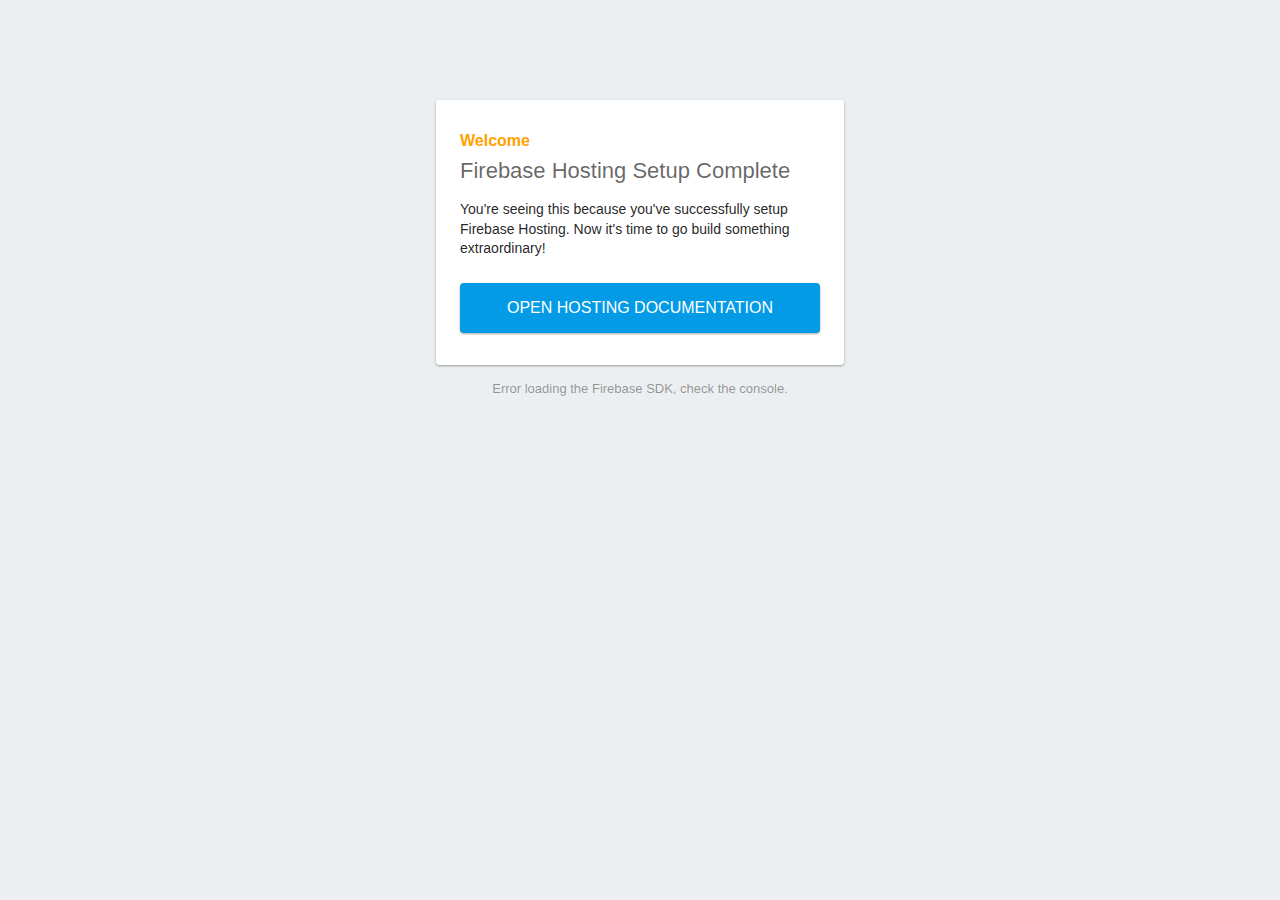
==== public/index.html @ c2932a98 "mycommit" ====
<!DOCTYPE html>
<html>
  <head>
    <meta charset="utf-8">
    <meta name="viewport" content="width=device-width, initial-scale=1">
    <title>Welcome to Firebase Hosting</title>

    <!-- update the version number as needed -->
    <script defer src="/__/firebase/7.24.0/firebase-app.js"></script>
    <!-- include only the Firebase features as you need -->
    <script defer src="/__/firebase/7.24.0/firebase-auth.js"></script>
    <script defer src="/__/firebase/7.24.0/firebase-database.js"></script>
    <script defer src="/__/firebase/7.24.0/firebase-messaging.js"></script>
    <script defer src="/__/firebase/7.24.0/firebase-storage.js"></script>
    <script defer src="/__/firebase/7.24.0/firebase-analytics.js"></script>
    <script defer src="/__/firebase/7.24.0/firebase-remote-config.js"></script>
    <script defer src="/__/firebase/7.24.0/firebase-performance.js"></script>
    <!-- initialize the SDK after all desired features are loaded -->
    <script defer src="/__/firebase/init.js"></script>

    <style media="screen">
      body { background: #ECEFF1; color: rgba(0,0,0,0.87); font-family: Roboto, Helvetica, Arial, sans-serif; margin: 0; padding: 0; }
      #message { background: white; max-width: 360px; margin: 100px auto 16px; padding: 32px 24px; border-radius: 3px; }
      #message h2 { color: #ffa100; font-weight: bold; font-size: 16px; margin: 0 0 8px; }
      #message h1 { font-size: 22px; font-weight: 300; color: rgba(0,0,0,0.6); margin: 0 0 16px;}
      #message p { line-height: 140%; margin: 16px 0 24px; font-size: 14px; }
      #message a { display: block; text-align: center; background: #039be5; text-transform: uppercase; text-decoration: none; color: white; padding: 16px; border-radius: 4px; }
      #message, #message a { box-shadow: 0 1px 3px rgba(0,0,0,0.12), 0 1px 2px rgba(0,0,0,0.24); }
      #load { color: rgba(0,0,0,0.4); text-align: center; font-size: 13px; }
      @media (max-width: 600px) {
        body, #message { margin-top: 0; background: white; box-shadow: none; }
        body { border-top: 16px solid #ffa100; }
      }
    </style>
  </head>
  <body>
    <div id="message">
      <h2>Welcome</h2>
      <h1>Firebase Hosting Setup Complete</h1>
      <p>You're seeing this because you've successfully setup Firebase Hosting. Now it's time to go build something extraordinary!</p>
      <a target="_blank" href="https://firebase.google.com/docs/hosting/">Open Hosting Documentation</a>
    </div>
    <p id="load">Firebase SDK Loading&hellip;</p>

    <script>
      document.addEventListener('DOMContentLoaded', function() {
        const loadEl = document.querySelector('#load');
        // // 🔥🔥🔥🔥🔥🔥🔥🔥🔥🔥🔥🔥🔥🔥🔥🔥🔥🔥🔥🔥🔥🔥🔥🔥🔥🔥🔥🔥🔥🔥🔥
        // // The Firebase SDK is initialized and available here!
        //
        // firebase.auth().onAuthStateChanged(user => { });
        // firebase.database().ref('/path/to/ref').on('value', snapshot => { });
        // firebase.messaging().requestPermission().then(() => { });
        // firebase.storage().ref('/path/to/ref').getDownloadURL().then(() => { });
        // firebase.analytics(); // call to activate
        // firebase.analytics().logEvent('tutorial_completed');
        // firebase.performance(); // call to activate
        //
        // // 🔥🔥🔥🔥🔥🔥🔥🔥🔥🔥🔥🔥🔥🔥🔥🔥🔥🔥🔥🔥🔥🔥🔥🔥🔥🔥🔥🔥🔥🔥🔥

        try {
          let app = firebase.app();
          let features = [
            'auth', 
            'database', 
            'messaging', 
            'storage', 
            'analytics', 
            'remoteConfig',
            'performance',
          ].filter(feature => typeof app[feature] === 'function');
          loadEl.textContent = `Firebase SDK loaded with ${features.join(', ')}`;
        } catch (e) {
          console.error(e);
          loadEl.textContent = 'Error loading the Firebase SDK, check the console.';
        }
      });
    </script>
  </body>
</html>
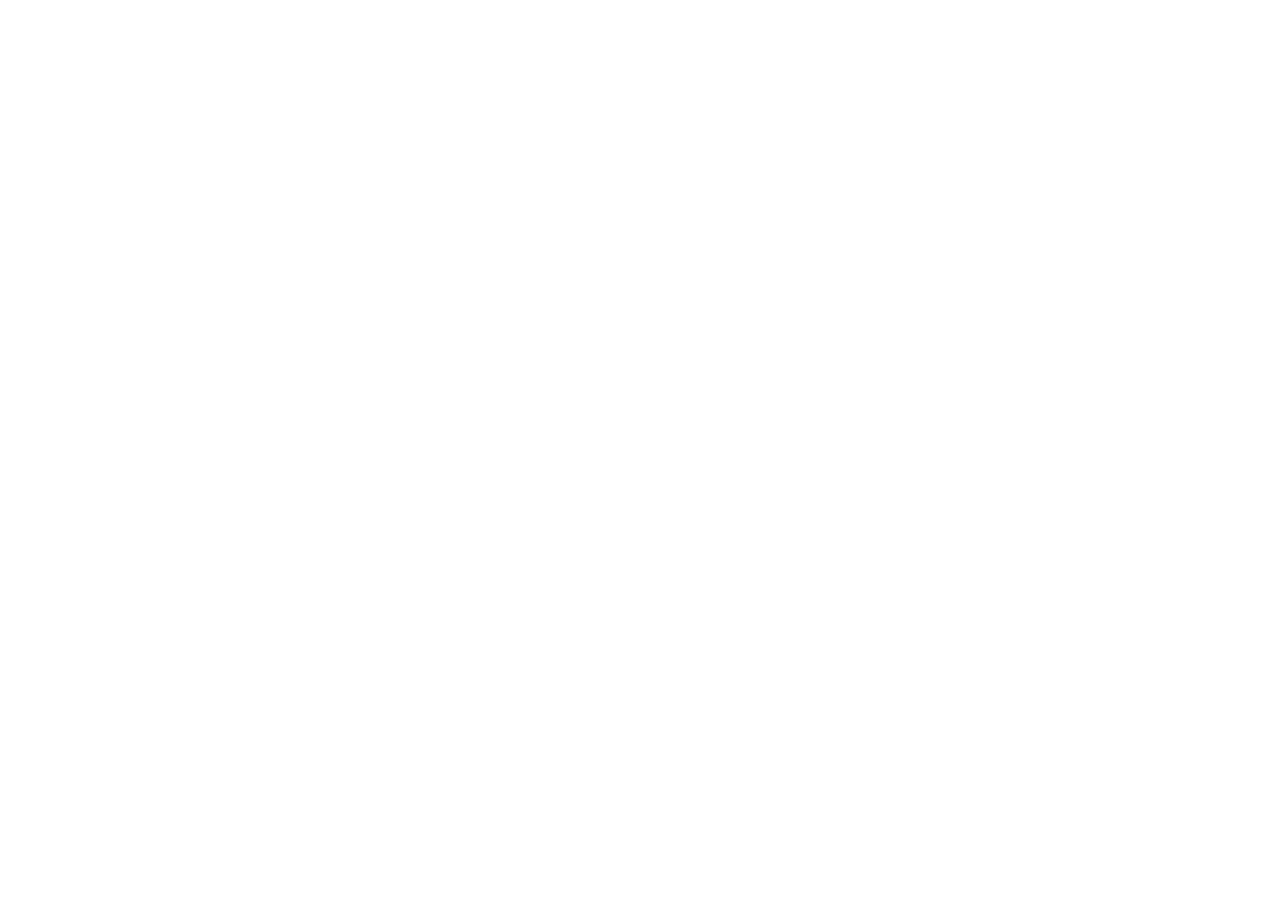
==== commit 7cc01b77: "feat Moved to public" ====
--- a/public/index.html
+++ b/public/index.html
@@ -1,80 +1,32 @@
 <!DOCTYPE html>
+<!--[if lt IE 7]>      <html class="no-js lt-ie9 lt-ie8 lt-ie7"> <![endif]-->
+<!--[if IE 7]>         <html class="no-js lt-ie9 lt-ie8"> <![endif]-->
+<!--[if IE 8]>         <html class="no-js lt-ie9"> <![endif]-->
+<!--[if gt IE 8]>      <html class="no-js"> <!--<![endif]-->
 <html>
   <head>
-    <meta charset="utf-8">
-    <meta name="viewport" content="width=device-width, initial-scale=1">
-    <title>Welcome to Firebase Hosting</title>
-
-    <!-- update the version number as needed -->
-    <script defer src="/__/firebase/7.24.0/firebase-app.js"></script>
-    <!-- include only the Firebase features as you need -->
-    <script defer src="/__/firebase/7.24.0/firebase-auth.js"></script>
-    <script defer src="/__/firebase/7.24.0/firebase-database.js"></script>
-    <script defer src="/__/firebase/7.24.0/firebase-messaging.js"></script>
-    <script defer src="/__/firebase/7.24.0/firebase-storage.js"></script>
-    <script defer src="/__/firebase/7.24.0/firebase-analytics.js"></script>
-    <script defer src="/__/firebase/7.24.0/firebase-remote-config.js"></script>
-    <script defer src="/__/firebase/7.24.0/firebase-performance.js"></script>
-    <!-- initialize the SDK after all desired features are loaded -->
-    <script defer src="/__/firebase/init.js"></script>
-
-    <style media="screen">
-      body { background: #ECEFF1; color: rgba(0,0,0,0.87); font-family: Roboto, Helvetica, Arial, sans-serif; margin: 0; padding: 0; }
-      #message { background: white; max-width: 360px; margin: 100px auto 16px; padding: 32px 24px; border-radius: 3px; }
-      #message h2 { color: #ffa100; font-weight: bold; font-size: 16px; margin: 0 0 8px; }
-      #message h1 { font-size: 22px; font-weight: 300; color: rgba(0,0,0,0.6); margin: 0 0 16px;}
-      #message p { line-height: 140%; margin: 16px 0 24px; font-size: 14px; }
-      #message a { display: block; text-align: center; background: #039be5; text-transform: uppercase; text-decoration: none; color: white; padding: 16px; border-radius: 4px; }
-      #message, #message a { box-shadow: 0 1px 3px rgba(0,0,0,0.12), 0 1px 2px rgba(0,0,0,0.24); }
-      #load { color: rgba(0,0,0,0.4); text-align: center; font-size: 13px; }
-      @media (max-width: 600px) {
-        body, #message { margin-top: 0; background: white; box-shadow: none; }
-        body { border-top: 16px solid #ffa100; }
-      }
-    </style>
+    <meta charset="utf-8" />
+    <meta http-equiv="X-UA-Compatible" content="IE=edge" />
+    <title>Leaflet</title>
+    <meta name="description" content="" />
+    <meta name="viewport" content="width=device-width, initial-scale=1" />
+    <link rel="stylesheet" href="./../css/index.css" />
+    <link rel="stylesheet" href="./../css/bulma.min.css" />
+    <link
+      rel="stylesheet"
+      href="https://unpkg.com/leaflet@1.7.1/dist/leaflet.css"
+      integrity="sha512-xodZBNTC5n17Xt2atTPuE1HxjVMSvLVW9ocqUKLsCC5CXdbqCmblAshOMAS6/keqq/sMZMZ19scR4PsZChSR7A=="
+      crossorigin=""
+    />
   </head>
   <body>
-    <div id="message">
-      <h2>Welcome</h2>
-      <h1>Firebase Hosting Setup Complete</h1>
-      <p>You're seeing this because you've successfully setup Firebase Hosting. Now it's time to go build something extraordinary!</p>
-      <a target="_blank" href="https://firebase.google.com/docs/hosting/">Open Hosting Documentation</a>
-    </div>
-    <p id="load">Firebase SDK Loading&hellip;</p>
+    <div id="mapid"></div>
 
-    <script>
-      document.addEventListener('DOMContentLoaded', function() {
-        const loadEl = document.querySelector('#load');
-        // // 🔥🔥🔥🔥🔥🔥🔥🔥🔥🔥🔥🔥🔥🔥🔥🔥🔥🔥🔥🔥🔥🔥🔥🔥🔥🔥🔥🔥🔥🔥🔥
-        // // The Firebase SDK is initialized and available here!
-        //
-        // firebase.auth().onAuthStateChanged(user => { });
-        // firebase.database().ref('/path/to/ref').on('value', snapshot => { });
-        // firebase.messaging().requestPermission().then(() => { });
-        // firebase.storage().ref('/path/to/ref').getDownloadURL().then(() => { });
-        // firebase.analytics(); // call to activate
-        // firebase.analytics().logEvent('tutorial_completed');
-        // firebase.performance(); // call to activate
-        //
-        // // 🔥🔥🔥🔥🔥🔥🔥🔥🔥🔥🔥🔥🔥🔥🔥🔥🔥🔥🔥🔥🔥🔥🔥🔥🔥🔥🔥🔥🔥🔥🔥
-
-        try {
-          let app = firebase.app();
-          let features = [
-            'auth', 
-            'database', 
-            'messaging', 
-            'storage', 
-            'analytics', 
-            'remoteConfig',
-            'performance',
-          ].filter(feature => typeof app[feature] === 'function');
-          loadEl.textContent = `Firebase SDK loaded with ${features.join(', ')}`;
-        } catch (e) {
-          console.error(e);
-          loadEl.textContent = 'Error loading the Firebase SDK, check the console.';
-        }
-      });
-    </script>
+    <script
+      src="https://unpkg.com/leaflet@1.7.1/dist/leaflet.js"
+      integrity="sha512-XQoYMqMTK8LvdxXYG3nZ448hOEQiglfqkJs1NOQV44cWnUrBc8PkAOcXy20w0vlaXaVUearIOBhiXZ5V3ynxwA=="
+      crossorigin=""
+    ></script>
+    <script src="./../js/index.js"></script>
   </body>
 </html>
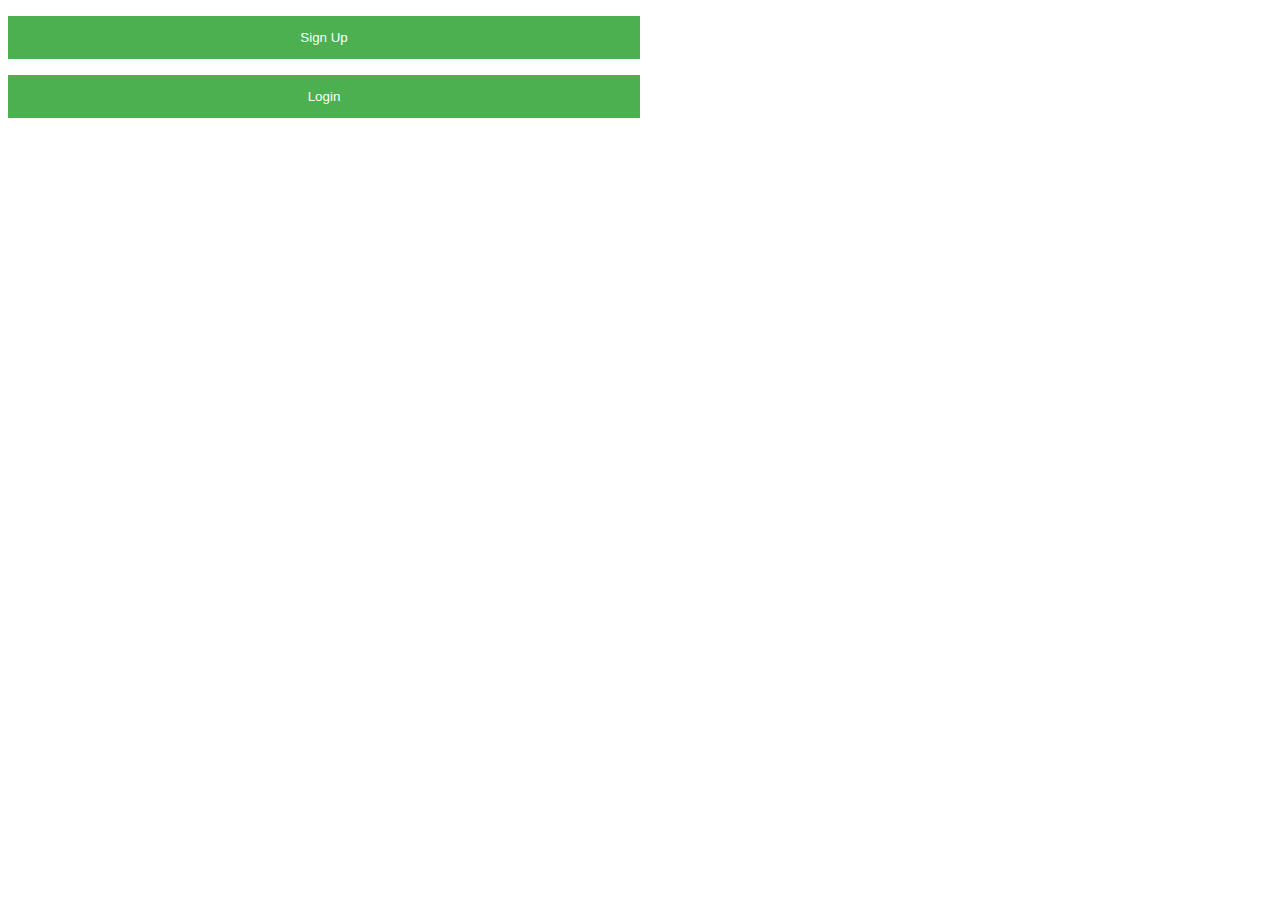
==== commit d805de93: "change Index" ====
--- a/public/index.html
+++ b/public/index.html
@@ -1,32 +1,147 @@
 <!DOCTYPE html>
-<!--[if lt IE 7]>      <html class="no-js lt-ie9 lt-ie8 lt-ie7"> <![endif]-->
-<!--[if IE 7]>         <html class="no-js lt-ie9 lt-ie8"> <![endif]-->
-<!--[if IE 8]>         <html class="no-js lt-ie9"> <![endif]-->
-<!--[if gt IE 8]>      <html class="no-js"> <!--<![endif]-->
 <html>
   <head>
-    <meta charset="utf-8" />
-    <meta http-equiv="X-UA-Compatible" content="IE=edge" />
-    <title>Leaflet</title>
-    <meta name="description" content="" />
-    <meta name="viewport" content="width=device-width, initial-scale=1" />
-    <link rel="stylesheet" href="./../css/index.css" />
-    <link rel="stylesheet" href="./../css/bulma.min.css" />
-    <link
-      rel="stylesheet"
-      href="https://unpkg.com/leaflet@1.7.1/dist/leaflet.css"
-      integrity="sha512-xodZBNTC5n17Xt2atTPuE1HxjVMSvLVW9ocqUKLsCC5CXdbqCmblAshOMAS6/keqq/sMZMZ19scR4PsZChSR7A=="
-      crossorigin=""
-    />
+    <link rel="stylesheet" href="./css/login.css" />
+    <script src="./js/login.js"></script>
   </head>
+
   <body>
-    <div id="mapid"></div>
+    <!-- Firebse start -->
+    <!-- The core Firebase JS SDK is always required and must be listed first -->
+    <script src="/__/firebase/7.24.0/firebase-app.js"></script>
 
-    <script
-      src="https://unpkg.com/leaflet@1.7.1/dist/leaflet.js"
-      integrity="sha512-XQoYMqMTK8LvdxXYG3nZ448hOEQiglfqkJs1NOQV44cWnUrBc8PkAOcXy20w0vlaXaVUearIOBhiXZ5V3ynxwA=="
-      crossorigin=""
-    ></script>
-    <script src="./../js/index.js"></script>
+    <!-- TODO: Add SDKs for Firebase products that you want to use
+     https://firebase.google.com/docs/web/setup#available-libraries -->
+    <script src="/__/firebase/7.24.0/firebase-analytics.js"></script>
+
+    <!-- Initialize Firebase -->
+    <script src="/__/firebase/init.js"></script>
+    <!-- firebase stop -->
+    <div class="signbtn">
+      <!-- Buttons to open the modal -->
+      <button onclick="document.querySelector('#id02').style.display='block'">
+        Sign Up
+      </button>
+      <br />
+      <button onclick="document.querySelector('#id01').style.display='block'">
+        Login
+      </button>
+    </div>
+
+    <!-- The Modal (contains the Sign Up form) -->
+    <div id="id02" class="modal">
+      <span
+        onclick="document.querySelector('#id02').style.display='none'"
+        class="close"
+        title="Close Modal"
+        >&times;</span
+      >
+      <div class="modal-content animate">
+        <div class="container">
+          <h1>Sign Up</h1>
+          <p>Please fill in this form to create an account.</p>
+          <hr />
+          <label for="email"><b>Email</b></label>
+          <input type="text" placeholder="Enter Email" name="email" required />
+
+          <label for="psw"><b>Password</b></label>
+          <input
+            type="password"
+            placeholder="Enter Password"
+            name="psw"
+            required
+          />
+
+          <label for="psw-repeat"><b>Repeat Password</b></label>
+          <input
+            type="password"
+            placeholder="Repeat Password"
+            name="psw-repeat"
+            required
+          />
+
+          <label>
+            <input
+              type="checkbox"
+              checked="checked"
+              name="remember"
+              style="margin-bottom: 15px"
+            />
+            Remember me
+          </label>
+
+          <p>
+            By creating an account you agree to our
+            <a href="#" style="color: dodgerblue">Terms & Privacy</a>.
+          </p>
+
+          <div class="clearfix">
+            <button
+              type="button"
+              onclick="document.querySelector('#id02').style.display='none'"
+              class="cancelbtn"
+            >
+              Cancel
+            </button>
+            <button type="submit" class="signup">Sign Up</button>
+          </div>
+        </div>
+      </div>
+    </div>
+
+    <!-- The Modal login -->
+    <div id="id01" class="modal">
+      <span
+        onclick="document.querySelector('#id01').style.display='none'"
+        class="close"
+        title="Close Modal"
+        >&times;</span
+      >
+
+      <!-- Modal Content -->
+      <div class="modal-content animate">
+        <div class="imgcontainer">
+          <img src="img_avatar2.png" alt="Avatar" class="avatar" />
+        </div>
+
+        <div class="container">
+          <label for="uname"><b>Username</b></label>
+          <input
+            type="text"
+            placeholder="Enter Username"
+            name="uname"
+            required
+            id="username"
+          />
+
+          <label for="psw"><b>Password</b></label>
+          <input
+            type="password"
+            placeholder="Enter Password"
+            name="psw"
+            required
+            id="password"
+          />
+
+          //
+          <button onclick="validate()">Login</button>
+          <label>
+            <input type="checkbox" checked="checked" name="remember" /> Remember
+            me
+          </label>
+        </div>
+
+        <div class="container" style="background-color: #f1f1f1">
+          <button
+            type="button"
+            onclick="document.querySelector('#id01').style.display='none'"
+            class="cancelbtn"
+          >
+            Cancel
+          </button>
+          <span class="psw">Forgot <a href="#">password?</a></span>
+        </div>
+      </div>
+    </div>
   </body>
 </html>
--- a/public/css/login.css
+++ b/public/css/login.css
@@ -0,0 +1,134 @@
+body {
+  font-family: Arial, Helvetica, sans-serif;
+}
+
+/* Full-width input fields */
+input[type="text"],
+input[type="password"] {
+  width: 100%;
+  padding: 12px 20px;
+  margin: 8px 0;
+  display: inline-block;
+  border: 1px solid #ccc;
+  box-sizing: border-box;
+}
+
+/* Set a style for all buttons */
+button {
+  background-color: #4caf50;
+  color: white;
+  padding: 14px 20px;
+  margin: 8px 0;
+  border: none;
+  cursor: pointer;
+  width: 100%;
+}
+
+button:hover {
+  opacity: 0.8;
+}
+
+/* Extra styles for the cancel button */
+.cancelbtn {
+  width: auto;
+  padding: 10px 18px;
+  background-color: #f44336;
+}
+
+/* Center the image and position the close button */
+.imgcontainer {
+  text-align: center;
+  margin: 24px 0 12px 0;
+  position: relative;
+}
+
+img.avatar {
+  width: 40%;
+  border-radius: 50%;
+}
+
+.container {
+  padding: 16px;
+}
+
+span.psw {
+  float: right;
+  padding-top: 16px;
+}
+
+/* The Modal (background) */
+.modal {
+  display: none; /* Hidden by default */
+  position: fixed; /* Stay in place */
+  z-index: 1; /* Sit on top */
+  left: 0;
+  top: 0;
+  width: 100%; /* Full width */
+  height: 100%; /* Full height */
+  overflow: auto; /* Enable scroll if needed */
+  background-color: rgb(0, 0, 0); /* Fallback color */
+  background-color: rgba(0, 0, 0, 0.4); /* Black w/ opacity */
+  padding-top: 60px;
+}
+
+/* Modal Content/Box */
+.modal-content {
+  background-color: #fefefe;
+  margin: 5% auto 15% auto; /* 5% from the top, 15% from the bottom and centered */
+  border: 1px solid #888;
+  width: 80%; /* Could be more or less, depending on screen size */
+}
+
+/* The Close Button (x) */
+.close {
+  position: absolute;
+  right: 25px;
+  top: 0;
+  color: #000;
+  font-size: 35px;
+  font-weight: bold;
+}
+
+.close:hover,
+.close:focus {
+  color: red;
+  cursor: pointer;
+}
+
+/* Add Zoom Animation */
+.animate {
+  -webkit-animation: animatezoom 0.6s;
+  animation: animatezoom 0.6s;
+}
+
+@-webkit-keyframes animatezoom {
+  from {
+    -webkit-transform: scale(0);
+  }
+  to {
+    -webkit-transform: scale(1);
+  }
+}
+
+@keyframes animatezoom {
+  from {
+    transform: scale(0);
+  }
+  to {
+    transform: scale(1);
+  }
+}
+
+/* Change styles for span and cancel button on extra small screens */
+@media screen and (max-width: 300px) {
+  span.psw {
+    display: block;
+    float: none;
+  }
+  .cancelbtn {
+    width: 100%;
+  }
+}
+.signbtn {
+  width: 50%;
+}
